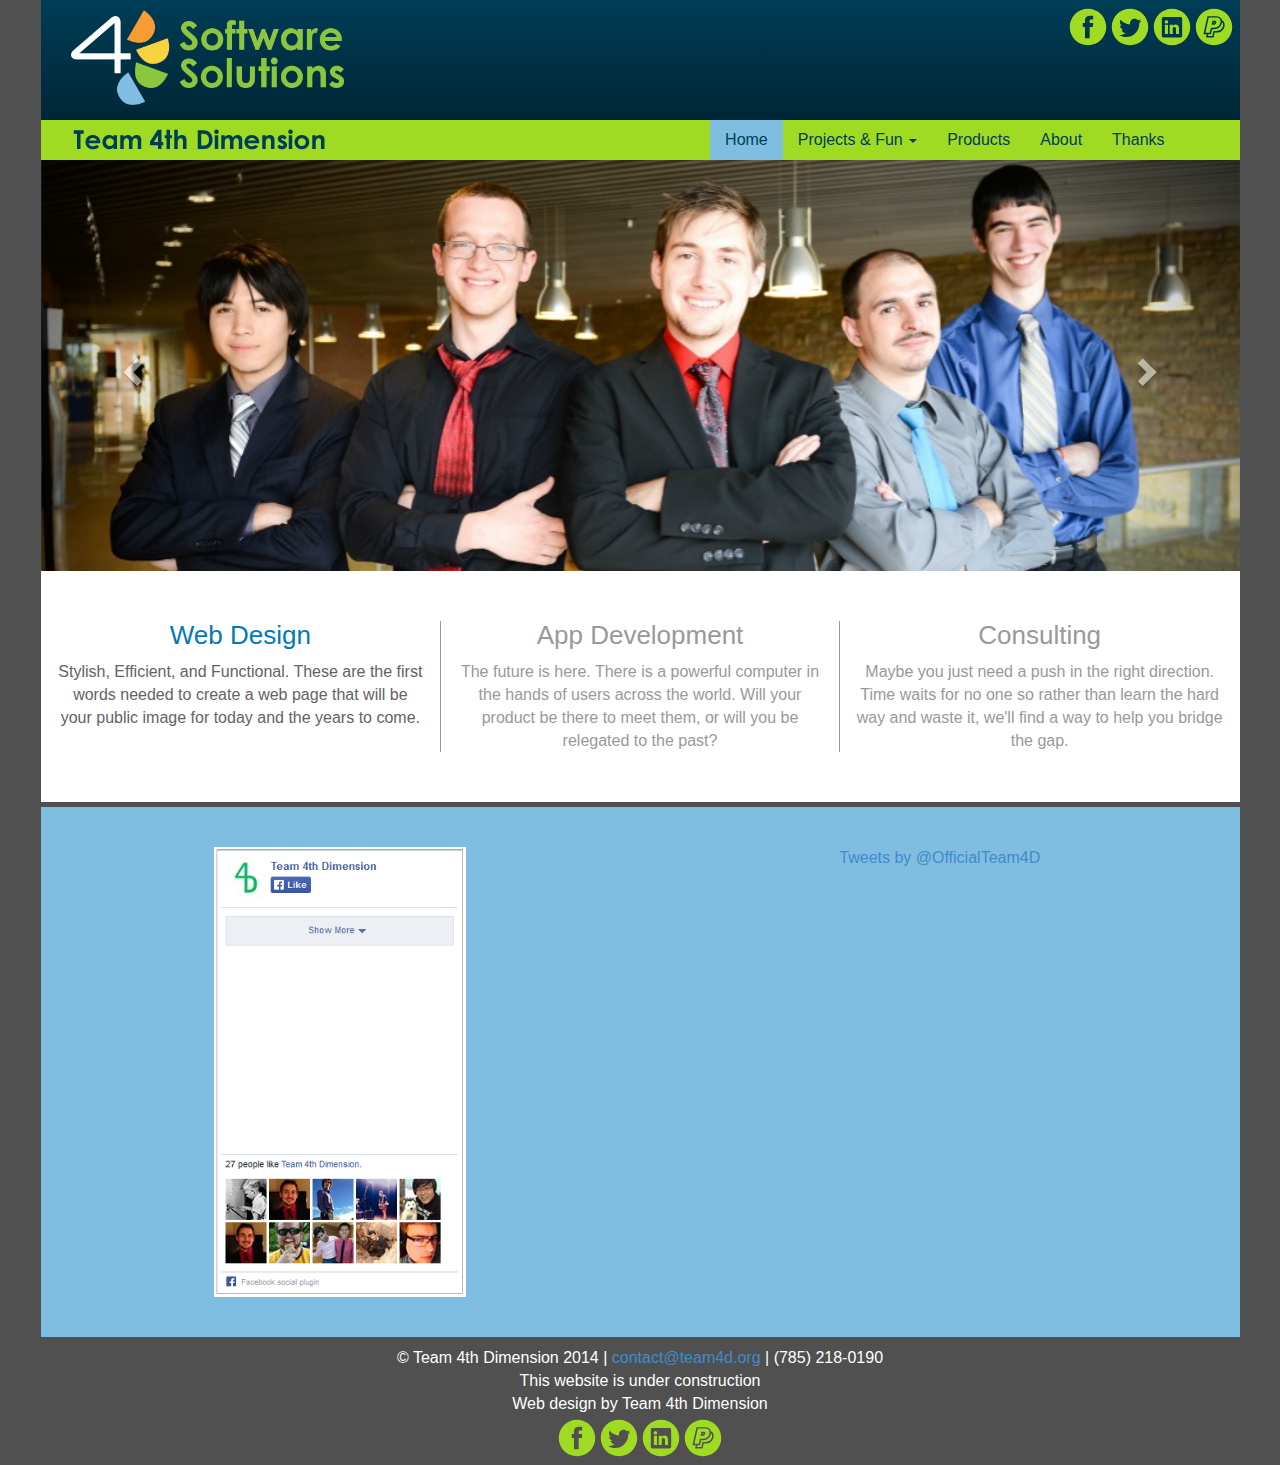
==== Index.html @ 777770a6 "updates" ====
<!DOCTYPE html>
<html lang="en">
    <head>
		<title>4th Dimension Software Solutions</title>
		<meta http-equiv="X-UA-Compatible" content="IE=edge">
		<meta name="viewport" content="width=device-width, initial-scale=1">
		<script type="text/javascript" src="http://code.jquery.com/jquery-1.11.1.min.js"></script>
        <script type="text/javascript" src="http://maxcdn.bootstrapcdn.com/bootstrap/3.2.0/js/bootstrap.min.js"></script>
		<script type="text/javascript" src="Scripts/ie10-viewport-bug-workaround.js"></script>
        <script type="text/javascript" src="Scripts/Index.js"></script>
		<link rel="shortcut icon" href="favicon.ico">
		<link rel="stylesheet" href="http://maxcdn.bootstrapcdn.com/bootstrap/3.2.0/css/bootstrap.min.css">
		<link rel="stylesheet" href="CSS/Index.css">
	</head>
	
	<body>
	<script>
	window.fbAsyncInit = function() {
		FB.init({
			appId      : '385383954948164',
			xfbml      : true,
			version    : 'v2.1'
		});
	};
	
	(function(d, s, id){
		var js, fjs = d.getElementsByTagName(s)[0];
		if (d.getElementById(id)) {return;}
		js = d.createElement(s); js.id = id;
		js.src = "//connect.facebook.net/en_US/sdk.js";
		fjs.parentNode.insertBefore(js, fjs);
	}(document, 'script', 'facebook-jssdk'));
	</script>
	
	<!-- SVG SOURCE -->
	<svg height="0" width="0" style="position:absolute;margin-left:-100%;">
	<path id="twitter-icon" d="M28.348,5.157c-13.6,0-24.625,11.027-24.625,24.625c0,13.6,11.025,24.623,24.625,24.623c13.6,0,24.623-11.023,24.623-24.623
	C52.971,16.184,41.947,5.157,28.348,5.157z M40.752,24.817c0.013,0.266,0.018,0.533,0.018,0.803c0,8.201-6.242,17.656-17.656,17.656
	c-3.504,0-6.767-1.027-9.513-2.787c0.486,0.057,0.979,0.086,1.48,0.086c2.908,0,5.584-0.992,7.707-2.656
	c-2.715-0.051-5.006-1.846-5.796-4.311c0.378,0.074,0.767,0.111,1.167,0.111c0.566,0,1.114-0.074,1.635-0.217
	c-2.84-0.57-4.979-3.08-4.979-6.084c0-0.027,0-0.053,0.001-0.08c0.836,0.465,1.793,0.744,2.811,0.777
	c-1.666-1.115-2.761-3.012-2.761-5.166c0-1.137,0.306-2.204,0.84-3.12c3.061,3.754,7.634,6.225,12.792,6.483
	c-0.106-0.453-0.161-0.928-0.161-1.414c0-3.426,2.778-6.205,6.206-6.205c1.785,0,3.397,0.754,4.529,1.959
	c1.414-0.277,2.742-0.795,3.941-1.506c-0.465,1.45-1.448,2.666-2.73,3.433c1.257-0.15,2.453-0.484,3.565-0.977
	C43.018,22.849,41.965,23.942,40.752,24.817z" />
	<path id="facebook-icon" d="M28.347,5.157c-13.6,0-24.625,11.027-24.625,24.625c0,13.6,11.025,24.623,24.625,24.623c13.6,0,24.625-11.023,24.625-24.623
	C52.972,16.184,41.946,5.157,28.347,5.157z M34.864,29.679h-4.264c0,6.814,0,15.207,0,15.207h-6.32c0,0,0-8.307,0-15.207h-3.006
	V24.31h3.006v-3.479c0-2.49,1.182-6.377,6.379-6.377l4.68,0.018v5.215c0,0-2.846,0-3.398,0c-0.555,0-1.34,0.277-1.34,1.461v3.163
	h4.818L34.864,29.679z" />
	<g id="paypal-icon">
		<path d="M39.017,24.388c-1.105,5.01-5.221,8.25-10.486,8.25h-2.719l-1.137,5.164l-0.346,1.574h-1.611h-2.023l-0.573,2.543h6.059
		l1.482-6.738h4.328c4.141,0,7.604-2.471,8.529-6.674c0.539-2.443-0.127-4.199-1.311-5.332
		C39.173,23.562,39.11,23.966,39.017,24.388z" />
		<path d="M22.718,37.37l1.484-6.736h4.328c0.051,0,0.102-0.004,0.152-0.006c2.461-0.037,4.67-0.951,6.236-2.586
		c1.027-1.068,1.777-2.443,2.141-4.086c0.158-0.721,0.211-1.381,0.178-1.984c-0.047-0.866-0.273-1.612-0.631-2.243
		c-1.029-1.832-3.137-2.693-5.047-2.693H21.235L16.66,37.37h2.431h2.055H22.718z M26.271,21.583l0.096-0.407h2.967
		c0.512,0,0.963,0.148,1.318,0.407c0.676,0.486,1.006,1.363,0.721,2.373c-0.162,0.676-0.547,1.289-1.055,1.768
		c-0.184,0.172-0.385,0.324-0.598,0.459c-0.551,0.348-1.18,0.559-1.811,0.559h-2.842L26.271,21.583z" />
		<path d="M29.425,23.489l0.008-0.035l0.01-0.039c0.033-0.117,0.031-0.188,0.027-0.217c-0.021-0.008-0.064-0.018-0.137-0.018h-1.377
		l-0.363,1.557h0.316C28.534,24.737,29.271,24.13,29.425,23.489z" />
		<path d="M28.347,5.157c-13.6,0-24.625,11.023-24.625,24.624c0,13.6,11.024,24.625,24.625,24.625
		c13.6,0,24.625-11.025,24.625-24.625C52.972,16.18,41.946,5.157,28.347,5.157z M42.478,28.938
		c-1.104,5.01-5.221,8.246-10.486,8.246h-2.717l-1.137,5.164l-0.348,1.574h-1.609h-6.059h-2.505l0.55-2.443l0.474-2.104h-1.98
		h-2.504l0.55-2.443l4.575-20.338l0.352-1.564h1.603H31.56c2.459,0,4.77,1.049,6.182,2.805c0.521,0.65,1.055,1.566,1.326,2.773
		c0.828,0.457,1.557,1.057,2.133,1.774C42.177,23.597,43.188,25.718,42.478,28.938z" />
	</g>
	<g id="linkedin-icon">
		<path d="M28.347,5.155c-13.6,0-24.625,11.025-24.625,24.625c0,13.602,11.025,24.625,24.625,24.625
		c13.598,0,24.623-11.023,24.623-24.625C52.97,16.181,41.944,5.155,28.347,5.155z M42.062,41.741c0,1.096-0.91,1.982-2.031,1.982
		H16.613c-1.123,0-2.031-0.887-2.031-1.982V18.052c0-1.094,0.908-1.982,2.031-1.982H40.03c1.121,0,2.031,0.889,2.031,1.982V41.741z" />
		<path d="M33.099,26.441c-2.201,0-3.188,1.209-3.74,2.061v0.041h-0.027c0.01-0.012,0.02-0.027,0.027-0.041v-1.768h-4.15
		c0.055,1.17,0,12.484,0,12.484h4.15v-6.973c0-0.375,0.027-0.744,0.137-1.012c0.301-0.744,0.984-1.52,2.129-1.52
		c1.504,0,2.104,1.146,2.104,2.824v6.68h4.15V32.06C37.878,28.224,35.829,26.441,33.099,26.441z" />
		<path d="M20.864,20.712c-1.419,0-2.349,0.934-2.349,2.159c0,1.197,0.9,2.158,2.294,2.158h0.027c1.447,0,2.348-0.961,2.348-2.158
		C23.157,21.646,22.284,20.712,20.864,20.712z" />
		<rect x="18.762" y="26.734" width="4.151" height="12.484" />
	</g>
</svg>
	<!-- SVG SOURCE ends -->
	
	<!-- Content -->
	<div id="bodywrapper">        
		<!-- Navbar -->
		<div class="navbar navbar-default navbar-static-top" id='navigator' role="navigation">
			<div id="social-media">
				<a id="Home" href="#Home-Page"><img src="Images/full_logo.png" style="height:95px;border:0;"></a>
				<a href="http://www.facebook.com/TeamFourthDimension" target="_blank" title="Facebook" class="icon-link"><svg class="icon" viewBox="0 0 56.693 56.693"><use xlink:href="#facebook-icon"></use></svg></a><a href="http://twitter.com/OfficialTeam4D" target="_blank" title="Twitter" class="icon-link"><svg class="icon top" viewBox="0 0 56.693 56.693"><use xlink:href="#twitter-icon"></use></svg></a><a href="https://www.linkedin.com/company/team-4th-dimension" target="_blank" title="LinkedIn" class="icon-link"><svg class="icon top" viewBox="0 0 56.693 56.693"><use xlink:href="#linkedin-icon"></use></svg></a><a href="https://www.paypal.com/cgi-bin/webscr?cmd=_s-xclick&hosted_button_id=SDVF2B5Q4ALFG" target="_blank" title="Support Us" class="icon-link"><svg class="icon top" viewBox="0 0 56.693 56.693"><use xlink:href="#paypal-icon"></use></svg></a>
			</div>
			<div class="navbarcontainer" style="background-color:transparent;">
				<div id="navbar-logo"><a href="#Home-Page" class="home"><img src="Images/team4d_font_logo.png"></a></div>
				<div class="navbar-header">
					<button id="xsbutton" type="button" class="navbar-toggle" data-toggle="collapse" data-target=".navbar-collapse">
						<span class="sr-only">Toggle navigation</span>
						<span class="icon-bar"></span>
						<span class="icon-bar"></span>
						<span class="icon-bar"></span>
					</button>
				</div>
				<div id="headnavbar" class="navbar-collapse collapse">
					<ul class="nav navbar-nav">
						<li class="home navbar-item"><a class="page-link" href="#Home-Page">Home</a></li>
						<li class="dropdown">
							<a href="#" class="dropdown-toggle" data-toggle="dropdown">Projects &amp; Fun <span class="caret"></span></a>
							<ul class="dropdown-menu" role="menu">
								<li class="dropdown-item"><a class="page-link" href="#LoLHelper-Page">LoL Helper</a></li>
								<li class="dropdown-item"><a href="SpaceInvaders/index.html">Space Invaders</a></li>
							</ul>
						</li>
						<li class="navbar-item"><a class="page-link"  href="#Products-Page">Products</a></li>
            <li class="navbar-item"><a class="page-link" href="#About-Page">About</a></li>
            <li class="navbar-item"><a class="page-link" href="#Thanks-Page">Thanks</a></li>          
					</ul>
				</div>
			</div>
		</div>
		
		<div id="Home-Page" class="content-bit Home-Page">
        	
            <div style="padding-bottom:50px;">
            
			<div class="jumbotron">				
				<div id="carousel-main" class="carousel slide" data-ride="carousel">
					<!-- Indicators -->
					<ol class="carousel-indicators" style="visibility:hidden;">
						<li id="carousel-button-1" class="carslide active" data-target="#carousel-main" data-slide-to="0"></li>
						<li id="carousel-button-2" class="carslide" data-target="#carousel-main" data-slide-to="1"></li>
						<li id="carousel-button-3" class="carslide" data-target="#carousel-main" data-slide-to="2"></li>
					</ol>

					<!-- Wrapper for slides -->
					<div class="carousel-inner">
						<div class="item active">
							<img style="width: 100%;" src="Images/carousel1lg.jpg" alt="Design Meeting">
							<!--<div class="carousel-caption">Design</div>-->
						</div>
						<div class="item">
							<img style="width: 100%;" src="Images/carousel2lg.jpg" alt="Business Meeting">
							<!--<div class="carousel-caption">Business</div>-->
						</div>
						<div class="item">
							<img style="width: 100%;" src="Images/carousel3lg.jpg" alt="Concept">
							<!--<div class="carousel-caption">Vision</div>-->
						</div>
					</div>

					<!-- Controls -->
					<a class="left carousel-control" href="#carousel-main" role="button" data-slide="prev">
						<span class="glyphicon glyphicon-chevron-left"></span>
					</a>
					<a class="right carousel-control" href="#carousel-main" role="button" data-slide="next">
						<span class="glyphicon glyphicon-chevron-right"></span>
					</a>
				</div>
			</div>
			<!--
			<div class="row" style="padding:0px 10px;">
				<h4>Mission Statement:</h4>
				<p>Our goal in every aspect of business can be boiled down into one word:&mdash;Time. Time is money. Time to get to work. Time is on our side. Creation of your new web and mobile presence begins the moment you share your vision with us, but it doesn't end when we hand you the completed product. &mdash; Here at 4th Dimension Design, we don't focus solely on your needs today. We're here to help you plan for the future.</p>
				<p>Our mission is to provide web and app design that will be your intermediary with the wider world.</p>
				<p>To provide web design and mobile optimization to businesses of any size</p>
			</div>
			-->
			<div class="row" style="display:table-row;background-color:#FFF;">
				<div class="col-md-4 tbox active" id="main-text-1">
					<h4 class="page-header">Web Design</h4>
					Stylish, Efficient, and Functional. These are the first words needed to create a web page that will be your public image for today and the years to come.
				</div>
				<div class="col-md-4 tbox" id="main-text-2">
					<h4 class="page-header">App Development</h4>
					The future is here. There is a powerful computer in the hands of users across the world. Will your product be there to meet them, or will you be relegated to the past?
				</div>
				<div class="col-md-4 tbox" id="main-text-3">
					<h4 class="page-header">Consulting</h4>
					Maybe you just need a push in the right direction. Time waits for no one so rather than learn the hard way and waste it, we'll find a way to help you bridge the gap.
				</div>
			</div>
            
            </div>
            
			<!-- Social Media -->
			<div class="row" id="social-feeds">
				<div class="col-sm-6" style="text-align:center;">
					<div class="fb-like-box" data-href="https://www.facebook.com/TeamFourthDimension" data-colorscheme="light" data-show-faces="true" data-header="false" data-stream="true" data-show-border="true"><img src="Images/fb_feed.PNG" style="height:450px;"></div>
				</div>
				<div class="col-sm-6" style="text-align:center;">
					<a class="twitter-timeline"  href="https://twitter.com/OfficialTeam4D" data-widget-id="517177959354884098">Tweets by @OfficialTeam4D</a>
					<script>!function(d,s,id){var js,fjs=d.getElementsByTagName(s)[0],p=/^http:/.test(d.location)?'http':'https';if(!d.getElementById(id)){js=d.createElement(s);js.id=id;js.src=p+"://platform.twitter.com/widgets.js";fjs.parentNode.insertBefore(js,fjs);}}(document,"script","twitter-wjs");</script>
				</div>
			</div>
			
			
		</div>
		
		<div id="LoLHelper-Page" class="content-bit LoLHelper-Page">
			<div class="row" style="margin:15px 0px;">
				<div class="col-sm-6 col-sm-push-6">
					<h1>LoL Helper</h1>
					<p>LolHelper began as an idea between two friends who were planning for a class project at the University of Kansas. Thomas Ford and Alexa Varady presented the idea and it was an immediate hit gaining them the support of sixteen other programmers. In the following months the group came together and made a basic application for the class. Afterwards they wanted to take it further, as avid League of Legends fans they could not stop, the project was just too fun. The team decided to publish the application for the benefit of League of Legends fans everywhere. As League enthusiasts we take everything we want to see in a League mobile application and try to make it into a reality. Our team has a lot of experience playing League and we also employ the leader of the University of Kansas E-sports club Austin Hofmann. That being said we are not the only League players, we want your feedback, we want your ideas, and most of all we want to make LolHelper great!</p>
				</div>
				<div class="col-sm-6 col-sm-pull-6">
					<div class="embed-responsive embed-responsive-16by9">
						<a href="Guide.pdf" target="_blank"><img src="featured.jpg" alt="Featured" style="width:50px;" /></a>
					</div>
				</div>
			</div>
			<div class="row" style="border-top:10px solid #505050;">
				<div class="tab-7 active" data-target="#team-builder"><img src="Images/ssteambuilder.png" class="tab-img"><div>Team Builder</div></div>
				<div class="tab-7" data-target="#player-statistics"><img src="Images/sslookup.png" class="tab-img"><div>Player Statistics</div></div>
				<div class="tab-7" data-target="#counters"><img src="Images/sscounters.png" class="tab-img"><div>Counters</div></div>
				<div class="tab-7" data-target="#ultimate-bravery"><img src="Images/ssultimatebravery.png" class="tab-img"><div>Ultimate Bravery</div></div>
				<div class="tab-7" data-target="#build-guides"><img src="Images/ssbuildguides.png" class="tab-img"><div>Build Guides</div></div>
				<div class="tab-7" data-target="#jungle-timers"><img src="Images/sstimers.png" class="tab-img"><div>Jungle Timers</div></div>
				<div class="tab-7" data-target="#general-info"><img src="Images/sschampioninfo.png" class="tab-img"><div>General Info</div></div>
			</div>
			<div class="row">
				<div id="team-builder" class="tab-content" style="display:block;">
					<h2>Team Builder</h2>
					<p>A LoL Helper exclusive, Team Builder helps you choose champions that work well as a team. Select a few champions that your team has chosen and our system will recommend which other champs will be a match. If you're more advanced, then you can also select a play style to receive a set of champions custom tailored to make it so.</p>
				</div>
				<div id="player-statistics" class="tab-content">
					<h2>Player Statistics</h2>
					<p>Every player wants to know how they measure up against their prey. Player statistics lets you look up a player by summoner name and check out their statistics, even stats for temporary game modes like One For All or U.R.F. are included.</p>
				</div>
				<div id="counters" class="tab-content">
					<h2>Counters</h2>
					<p>Maybe you see the champions on the other team and cower in fear. Fight that fear with the knowledge of who counters any champion. Or look up your own champion and see who you should steer clear of.</p>
				</div>
				<div id="ultimate-bravery" class="tab-content">
					<h2>Ultimate Bravery</h2>
					<p>Feeling brave? Click the ultimate random button and you'll be given a champion and build. Maybe you find a new favorite, maybe you get destroyed. The randomizer will pick any item for any champion, that's more than 6 Quadrillion choices. Are you feeling lucky?</p>
				</div>
				<div id="build-guides" class="tab-content">
					<h2>Build Guides</h2>
					<p>If you're playing a new champion, picking the wrong item could ruin your day. Take guess work out of the equation by looking up a build guide. We've got them all.</p>
				</div>
				<div id="jungle-timers" class="tab-content">
					<h2>Jungle Timers</h2>
					<p>Did you kill those golems 4 minutes ago or have they respawned already? Better set an alarm. Using our jungle timers will give you a reliable alarm for jungle spawns, freeing you to decimate your opponents in the lane and be back in time for your golem friends. Surely, they'll be glad to see you.</p>
				</div>
				<div id="general-info" class="tab-content">
					<h2>General Info</h2>
					<p>General Info does what it says on the app. We put detailed information on all the champions, items, and summoner spells in one place. Research anything your heart desires between matches. You want information? Have all the information.</p>
				</div>
			</div>
		</div>
		          
		<div id="About-Page" class="content-bit About-Page">		 	
			<div class="row" style="margin:15px 0;">
				<h1 class="headname visible-xs">About</h1>
				<div class="col-sm-6" style="text-align:center;">
					<img src="Images/alexa&thomas1.jpg" alt="Group Picture" class="row-img">
				</div>
				<div class="col-sm-6 left-text">
					<h2 class="headname hidden-xs">About</h2>
					<p>
          Team Fourth Dimension began at the University of Kansas in spring of 2014 when a group of sixteen Computer Science majors joined their keyboards to make LolHelper. That summer Alexa Varady and Thomas Ford decided to take Team Forth Dimension to the next level. In the following months they contacted the members of the original team and Murl Westheffer, Sean Stout, Su Yan, Austin Hofmann and Patrick Walter joined to progress what we started. Alongside Alexa and Thomas they became the founders of Team 4th Dimension Software Solutions then proceeded to make the team what they are today. 
          <br><br>
          Team 4th Dimension Software Solutions is capable creating and designing all things software but we specialize in web development and mobile applications. That being said we came together through a mutual passion and carry that passion with us today, that passion is video games. We will continue updating and making LolHelper more useful to the League of Legends community while pursuing other gaming products in our free time.
          </p>
				</div>
			</div>
			<div class="row row-odd" style="border-top:5px solid #505050;border-bottom:5px solid #505050;">
				<div class="col-xs-12">
					<h2 style="text-align: center; margin: 0px;">Meet The Team</h2>
				</div>
			</div>
			<div class="row about-row">
				<a href="./Profiles.html#Alexa" class="about-link">
					<div class="about-div">
						<div style="text-align:center; padding-top: 10px;"><img src="Images/Alexa.jpg" class="row-img"></div>
						<h4 class="headname blacktext">Alexa Varady</h4>
						<h5 class="subhead blacktext">President</h5>
					</div>
				</a>
				<a href="./Profiles.html#Thomas" class="about-link middle">
					<div class="about-div">
						<div style="text-align:center; padding-top: 10px;"><img src="Images/Thomas.jpg" class="row-img"></div>
						<h4 class="headname blacktext">Thomas Ford</h4>
						<h5 class="subhead blacktext">CEO</h5>
					</div>
				</a>
				<a href="./Profiles.html#Nitin" class="about-link">
					<div class="about-div right">
						<div style="text-align:center; padding-top: 10px;"><img src="Images/nitin2.jpg" class="row-img"></div>
						<h4 class="headname blacktext">Nitin Kanukolanu</h4>
						<h5 class="subhead blacktext">Vice President</h5>
					</div>
				</a>
			</div>
			<div class="row about-row">
				<a href="./Profiles.html#Murl" class="about-link">
					<div class="about-div">
						<div style="text-align:center; padding-top: 10px;"><img src="Images/Murl.jpg" class="row-img"></div>
						<h4 class="headname blacktext">Murl Westheffer</h4>
						<h5 class="subhead blacktext">Project Development Manager</h5>
					</div>
				</a>
				<a href="./Profiles.html#Greg" class="about-link middle">
					<div class="about-div">
						<div style="text-align:center; padding-top: 10px;"><img src="Images/greg.jpg" class="row-img"></div>
						<h4 class="headname blacktext">Greg Ervin</h4>
						<h5 class="subhead blacktext">Application Development Lead</h5>
					</div>
				</a>
				<a href="./Profiles.html#Su" class="about-link">
					<div class="about-div right">
						<div style="text-align:center; padding-top: 10px;"><img src="Images/Su.jpg" class="row-img"></div>
						<h4 class="headname blacktext">Su Yan</h4>
						<h5 class="subhead blacktext">Mobile App Developer</h5>
					</div>
				</a>				
			</div>
			<div class="row about-row">
			   <a href="./Profiles.html#Austin" class="about-link">
					<div class="about-div">
						<div style="text-align:center; padding-top: 10px;"><img src="Images/Austin.jpg" class="row-img"></div>
						<h4 class="headname blacktext">Austin Hofmann</h4>
						<h5 class="subhead blacktext">Mobile App Developer</h5>
					</div>
				</a>
				<a href="./Profiles.html#Sean" class="about-link middle">
					<div class="about-div">
						<div style="text-align:center; padding-top: 10px;"><img src="Images/Sean.jpg" class="row-img"></div>
						<h4 class="headname blacktext">Sean Stout</h4>
						<h5 class="subhead blacktext">Lead Web Developer</h5>
					</div>
				</a>
				<a href="./Profiles.html#Jeff" class="about-link">
					<div class="about-div right">
						<div style="text-align:center; padding-top: 10px;"><img src="Images/jeff.jpg" class="row-img"></div>
						<h4 class="headname blacktext">Jeff Hinshaw</h4>
						<h5 class="subhead blacktext">Senior Web Developer</h5>
					</div>
				</a>
			</div>
			<div class="row about-row">
				<a href="./Profiles.html#Jordan" class="about-link">
					<div class="about-div">
						<div style="text-align:center; padding-top: 10px;"><img src="Images/jordan.jpg" class="row-img"></div>
						<h4 class="headname blacktext">Jordan Hayhurst</h4>
						<h5 class="subhead blacktext">Web Developer</h5>
					</div>
				</a>
				<a href="./Profiles.html#Cory" class="about-link middle">
					<div class="about-div">
						<div style="text-align:center; padding-top: 10px;"><img src="Images/cory.jpg" class="row-img"></div>
						<h4 class="headname blacktext">Cory Rooney</h4>
						<h5 class="subhead blacktext">Graphic Design</h5>
					</div>
				</a>
				<a href="./Profiles.html#Jordyn" class="about-link">
					<div class="about-div right">
						<div style="text-align:center; padding-top: 10px;"><img src="Images/Jordyn.jpg" class="row-img"></div>
						<h4 class="headname blacktext">Jordyn Cox</h4>
						<h5 class="subhead blacktext">Director of Social Media</h5>
					</div>
				</a>
			</div>
        	<div class="row about-row">
        		<a href="./Profiles.html#AustinS" class="about-link bottom">
					<div class="about-div bottom">
						<div style="text-align:center; padding-top: 10px;"><img src="Images/Austin1.jpg" class="row-img"></div>
						<h4 class="headname blacktext">Austin Steadman</h4>
						<h5 class="subhead blacktext">Network &amp; E-sports Specialist</h5>
					</div>
				</a>
				<a href="./Profiles.html#Walterbros" class="about-link middle bottom">
					<div class="about-div bottom">
						<div style="text-align:center; padding-top: 10px;"><img src="Images/david.jpg" class="row-img"></div>
						<h4 class="headname blacktext">David &amp; Patrick Walter</h4>
						<h5 class="subhead blacktext">Video Production &amp; Photography</h5>
					</div>
				</a>
			</div>
		</div>
		
    <!------------------------------------------------------------------------------------------------------->
    <!--   Jordan's work starts here ------------------------------------------------------------------------------>
    <!------------------------------------------------------------------------------------------------------->
    <div id="Products-Page" class="content-bit Products-and-Services">
			<div class="row" style="margin:15px 0px;">
				<div class="col-sm-6 col-sm-push-6">
					<h1>Contact</h1>
					<p>Email: <a href="mailto:contact@team4d.org">contact@team4d.org</a></p>
					<p>Phone: (785) 218-0190</p>
					<p>Application: <a href="Application.pdf" target="_blank"><img src="Images/pdficon.jpg" alt="Application" style="width:50px;" /></a></p>
					<p>To request our services, please fill out the application above and email it to us.</p>
				</div>
				<div class="col-sm-6 col-sm-pull-6">
          <h1>Our Mission</h1>
					<p>Team 4th Dimension is a company founded by those who want a better product. When we set out to create a product, we look to make something that we would want to use in our daily lives. We do not settle for any less. </p>
				</div>
			</div>
			<div class="row" style="border-top:10px solid #505050;">
				<div class="tab-7 active" data-target="#holder1"><img src="Images/webdesign.png" class="tab-img"><div>Web Development </div></div>
				<div class="tab-7" data-target="#holder2"><img src="Images/mobiledesign.png" class="tab-img"><div>Mobile Applications</div></div>
				<div class="tab-7" data-target="#holder3"><img src="Images/ITSolutions.jpg" class="tab-img"><div>IT Solutions</div></div>
				<div class="tab-7" data-target="#holder4"><img src="Images/leaders.jpg" class="tab-img"><div>Consulting</div></div>
			</div>
			<div class="row">
				<div id="holder1" class="tab-content" style="display:block;">
					<h2>Web Development</h2>
					<h5 style="text-align:left;color:#000;">Services:</h5>
					<ul>
						<li>Web Design</li>
						<li>Logo Design</li>
						<li>Social Media creation and upkeep</li>
						<li>Web hosting and upkeep</li>
					</ul>
				</div>
				<div id="holder2" class="tab-content">
					<h2>Mobile Applications</h2>
					<h5 style="text-align:left;color:#000;">Services:</h5>
					<ul>
						<li>Mobile Design</li>
						<li>Logo Design</li>
						<li>Social Media creation and upkeep</li>
						<li>Database creation and maintenance</li>
					</ul>
				</div>
				<div id="holder3" class="tab-content">
					<h2>IT Solutions</h2>
					<h5 style="text-align:left;color:#000;">Services:</h5>
					<ul>
						<li>Application Solutions</li>
						<li>Small buisness network design and implemetation</li>
            	<li>Technology repair</li>
					</ul>
				</div>
				<div id="holder4" class="tab-content">
					<h2>Consulting</h2>
					<h5 style="text-align:left;color:#000;">Services:</h5>
					<ul>
						<li>Face to Face meetings in person or on skype</li>
						<li>Discussions to find out exactly what you are looking for</li>
					</ul>
				</div>
			</div>
		</div>
		<!------------------------------------------------------------------------------------------------------------------------------------>
    <!-- and ends here ------------------------------------------------------------------------------------------------------------------->
    <!------------------------------------------------------------------------------------------------------------------------------------>
    
		<div id="Thanks-Page" class="content-bit Thanks-Page">
			<div class="row" style="margin:15px 0px;">
    			<div class="col-sm-6">
					<h5>Here at Team 4th dimension we greatly appreciate those who go above and beyond to help us achieve our goal.</h5>
					<p style="margin-top:30px; text-align:center;">First off to our investors in recognition of their contribution and dedication to Team 4th Dimension without your generous contribution and faith in us, our dream may have remained an idea. Thank you from all of us. Second, we give great thanks to those who contribute to a Kickstart page so we can upgrade our hardware to improve our applications or to make a great idea into a reality with Team 4th Dimension.</p>
				</div>
				<div class="col-sm-6">
					<h5>To show our thanks, those who contribute will receive:</h5>
					<ul>
						<li><strong>Level one - </strong>Special mention on this page for a contribution of $100 or higher.</li>
						<li><strong>Level two - </strong>A Team 4D Polo shirt for investments of $500 or higher.</li>
            <li><strong>Level three - </strong>The title of Executive Producer in the credits of the Application they supported for contributions of $1000 or higher.</li>
						<li><strong>Level four - </strong>For an investment of $2000 or more, a custom plaque commemorating your support of our company and a signed picture of the team or if you live near our home town of Lawrence, KS a meet and greet.</li>
					</ul>
				</div>
			</div>
    		<div class="row row-odd">
				<div class="visible-xs">
					<h2 class="headname">Name</h2>
					<h3 class="subhead">Contribution</h3>
				</div>
				<div class="col-sm-4 col-md-push-1 col-lg-push-2" style="text-align:center;"><img src="Images/Paul.jpg" class="row-img"></div>
				<div class="col-sm-8 col-md-6 col-lg-4 col-md-push-1 col-lg-push-2">
					<div class="left-text">
						<h2 class="headname hidden-xs">Paul Steffens</h2>
						<h3 class="subhead hidden-xs">Level four</h3>
						<p><strong>Thank you Paul</strong> for your faith and interest in what we do here at Team 4th Dimension. Your generous investment means a lot to every single one of our team members. 
            The investment will make it possible for us to put LolHelper and all future applications on iOS. As our initial investor without you our dream 
            may have remained an idea.<br> Again thank you from Team 4th Dimension.</p>
						<p><strong>Paul's personal statement:</strong>I could not be more excited for what you all at Team 4th Dimension are doing. I truly believe that the skills this team possesses will allow them to meet and go beyond any goals they set. I am confident in the LoLHelper application specifically because it has the capability to reach the market in ways that have not yet been done. I am looking forward to seeing what the future has for Team 4th Dimension.</p>
					</div>
				</div>
			</div>
			<div class="row row-even">
				<div class="visible-xs">
					<h2 class="headname">Name</h2>
					<h3 class="subhead">Contribution</h3>
				</div>
				<div class="col-sm-4 col-sm-push-8 col-md-push-7 col-lg-push-6" style="text-align:center;"><img src="Images/unknown.jpg" class="row-img"></div>
				<div class="col-sm-8 col-md-6 col-lg-4 col-sm-pull-4 col-md-pull-3 col-lg-pull-2">
					<div class="left-text">
						<h2 class="headname hidden-xs">Name</h2>
						<h3 class="subhead hidden-xs">Contribution</h3>
						<p><strong>This could be you!</strong> </p>
						<p>Personal Statement (optional)</p>
					</div>
				</div>
			</div>
			
		</div>
		
		<div id="footer">
			&copy; Team 4th Dimension 2014 | <a href="mailto:contact@team4d.org">contact@team4d.org</a> | (785) 218-0190<br>
			This website is under construction<br>
			Web design by Team 4th Dimension<br>
			<a href="http://www.facebook.com/TeamFourthDimension" target="_blank" title="Facebook"><svg class="icon" viewBox="0 0 56.693 56.693"><use xlink:href="#facebook-icon"></use></svg></a><a href="http://twitter.com/OfficialTeam4D" target="_blank" title="Twitter"><svg class="icon" viewBox="0 0 56.693 56.693"><use xlink:href="#twitter-icon"></use></svg></a><a href="https://www.linkedin.com/company/team-4th-dimension" target="_blank" title="LinkedIn"><svg class="icon" viewBox="0 0 56.693 56.693"><use xlink:href="#linkedin-icon"></use></svg></a><a href="https://www.paypal.com/cgi-bin/webscr?cmd=_s-xclick&hosted_button_id=SDVF2B5Q4ALFG" target="_blank" title="Support Us"><svg class="icon" viewBox="0 0 56.693 56.693"><use xlink:href="#paypal-icon"></use></svg></a>
		</div>
	</div>
	</body>
</html>
---- CSS/Index.css ----
/* Direct Styles */
html,body {
	background: #505050;
	height: 100%;
	color: #000;
}
div {
	font-size: 16px;
}
img {
	margin: auto;
}
h3 {
	margin-top: 0;
	padding-bottom: 3px;
}
h4 {
	text-align: center;
	font-size: 22px;
	color: #0378B9;
}

h5 {
	text-align: center;
	font-size: 22px;
	border-bottom: 1px solid transparent;
	color: #0378B9;
}
a:link,a:visited,a:active {
	outline: none;
}
a:link,a:visited,a:hover,a:active {
	color: #428BCA;
}

.blacktext {
	color: #000;
}
.blacktext:link,.blacktext:visited,.blacktext:hover,.blacktext:active{
	color: #000;
}

.carousel-control:link {
	color: #FFF;
}

/* Template Styles */
.container {
	background-color: #1e8fbe;
	min-height: 100%;
}
#bodywrapper {
	min-width: 1199px;
	width: 75%;
	margin: auto;
	background-color: #FFF;
}
.icon {
	width: 42px;
	height: 42px;
	fill: #A0DB24;
}
.icon:hover {
	fill: #7FBEE1;
}
#Home  {
	float: none;
	display: block;
	position: absolute;
	height: 100px;
	top: 10px;
	left: 30px;
	z-index: 50;
}
#social-media {
	position: relative;
	background: linear-gradient(#003D56,#002636);
	background: -webkit-linear-gradient(#003D56, #002636);
	background: -o-linear-gradient(#003D56, #002636);
	background: -moz-linear-gradient(#003D56, #002636);
	background: linear-gradient(#003D56, #002636);
	height: 120px;
	text-align: right;
	padding: 5px;
}
.content-bit {
	display: none;
}
.content-bit:target {
	margin-top: -200px;
	padding-top: 200px;
	display: block;
}
#footer {
	text-align: center;
	padding-top: 10px;
	background-color: #505050;
	color: #FFF;
}
#footer img {
	display: inline-block;
}

/* Navbar Styles*/
#navbar-logo {
	float: left;
	margin: 7px 0 0 32px;
}
.navbar {
	height: 160px;
	background-color: #A0DB24;
	border: 0px;
	margin-bottom: 0px;
}
.nav {
	position: absolute;
	bottom: 0;
	right: 5%;
	font-size: 16px;
}
.navbar-nav>li>a {
	padding: 10px 15px;
}
.navbar-default .navbar-nav > .active > a, .navbar-default .navbar-nav > .active > a:hover, .navbar-default .navbar-nav > .active > a:focus {
	background-color: #7FBEE1;
	color: #003D56;
}
.navbar-default .navbar-nav > li > a {
	color: #003D56;
}

.navbar-fixed-top {
	min-width: 1199px;
	width: 75%;
	margin: auto;
}
.navbar-default .navbar-nav > li > a:hover, .navbar-default .navbar-nav > li > a:focus {
	color: #003D56;
}
/*  -- Would be used for styling the dropdown*/
.navbar-inverse .navbar-nav>li>a, .navbar-inverse .navbar-nav>li>ul>li>a {
	background-color: #7FBEE1;
}
.navbar-default .navbar-nav>.open>a, .navbar-default .navbar-nav>.open>a:hover, .navbar-default .navbar-nav>.open>a:focus {
	background-color: #7FBEE1;
}
.navbar-default .navbar-nav>li>a:hover, .navbar-default .navbar-nav>li>ul>li>a:hover {
	background-color: #7FBEE1;
	color: #003D56;
}
.navbar-default .navbar-nav .open .dropdown-menu>li>a:hover, .navbar-default .navbar-nav .open .dropdown-menu>li>a:focus {
	background-color: #A0DB24;
}
.in, .collapsing, .dropdown-menu {
	background-color: #7FBEE1;
	color: #003D56;
}
.dropdown-menu>li>a {
	color: #003D56;
}
.dropdown-menu {
	border: 0px;
}
#xsbutton {
	margin-top: 3px;
	background-color: #003D56;
}
.navbar-toggle {
	margin-bottom: 3px;
}

/* Common Styles (used on multiple pages) */
.subhead {
	/*padding-left: 25px;
	padding-right: 25px;*/
}
.row {
	margin: 0px;
}
.right-text {
	text-align: right;
}


.left-text {
	text-align: left;
}
.full-img {
	margin-left: -15px;
}
.row-img {
	width: 100%;
	/*max-width: 360px;
	max-height: 360px;*/
}
.img-tall {
	width: auto;
	height: 100%;
}
.row-even {
	background-color: #DDD;
	color: #333;
	padding: 30px 0px;
	border-top: 5px solid #505050;
}
.row-odd {
	padding: 30px 0px;
	border-top: 5px solid #505050;
	color: #333;
	background-color: #7FBEE1;
}
.row-even h2, .row-odd h2 {
	margin-top: 0;
}
.row-first {
	padding-top: 30px;
	border-top: 0;
}
.row-last {
	padding-bottom: 30px;
}

/* Home Styles */
#social-feeds {
	padding: 40px 0px;
	background-color: #7FBEE1;
	border-top: 5px solid #505050;
}
.jumbotron {
	background-color: #1e8fbe;
	text-align: center;
	padding: 0px;
	margin-bottom: 50px;
}
.carousel {
	padding: 0px;
	margin: 0px;
}
.page-header {
	border-bottom: 1px solid #FFF;
	color: #FFF;
}
#main-text-2 {
  border-right: 1px solid #999;
  border-left: 1px solid #999;
}
.tbox {
	padding-top: 0px;
	padding-bottom: 0px;
	text-align: center;
	background-color: #FFF;
	color: #999;
	cursor: pointer;
}
.tbox h4 {
	font-size: 26px;
	margin: 0 0 5px 0;
	padding: 0 0 5px 0;
	color: #999;
	border-bottom: 1px solid transparent;
}
.tbox.active h4 {
	border-bottom: 1px solid transparent;
	color: #0378B9;
}
.tbox.active {
	color: #636363;
}

/* About Styles */
.about-head {
	background-color:  #82CD73;
	color:#333;
	margin-bottom:25px;
}
#about-text {
  border: 2px solid #808080;
  font-size: 15px;
}
.about-header {
	background-color: #A6D0E7;
	color: #333;
	padding: 10px 0px;
	margin-bottom: 5px;
	border: 2px solid #808080;
}

.about-link {
	display: table-cell;
	float: none;
	background-color: #DDD;
	border-bottom: 5px solid #505050;
	padding: 10px;
}
.about-link.middle {
	border-left: 5px solid #505050;
	border-right: 5px solid #505050;
}
.about-link.bottom {
	border-bottom: none;
}
.about-link:hover {
	background-color: #7FBEE1;
}
.about-link:hover,.about-link:visited,.about-link:active {
	text-decoration: none;
}
.about-row {
	display: table-row;
}
.about-div h4 {
	font-weight: bold;
}

/* LoL Helper Styles */
.tab-7 {
	float: none;
	display: table-cell;
	width: 14.2857%;
	padding: 5px;
	background-color: #DDD;
	text-align: center;
	cursor: pointer;
	vertical-align: top;
	border-right: 2px solid #505050;
	border-bottom: 2px solid #505050;
}
.tab-7:last-of-type {
	border-right: 0;
}
.tab-img {
	position: relative;
	width: 100%;
}
.tab-content {
	display: none;
	padding: 15px;
	background-color: #7FBEE1;
}
.tab-7.active, .tab-7:hover {
	background-color: #7FBEE1;
	border-bottom: 0;
}
.tab-7.active img {
	top: 10px;
}
.tab-7.active div {
	display: none;
}

/* SCREEN SIZE STYLES */
/* XS: 480px
 * SM: 768px
 * MD: 992px
 * LG: 1200px */

/* XS screens */
@media (max-width: 767px) {
	/* Generic */
	.right-text {
		text-align: center;
	}
	.left-text {
		text-align: center;
	}
	.visible-xs {
		text-align: center;
	}
	.row-img {
		margin-bottom: 10px;
		max-height: 360px;
		max-width: 360px;
	}
	.subhead {
		padding-left: 0px;
		padding-right: 0px;
	}
	.tbox {
		border: 0px !important;
	}
	#main-text-2 {
		margin: 20px 0px;
	}
	.tab-7 div {
		display: none;
	}
	.about-link,.about-row {
		display: block;
	}
	.about-link,.about-link.bottom {
		border-left: 0 !important;
		border-right: 0 !important;
		border-bottom: 5px solid #505050;
	}
	.about-link.bottom:last-of-type {
		border: none;
	}
	.tab-7 div {
		display: none !important;
	}
	/* Navbar */
	.nav {
		margin-top: 0px;
		margin-bottom: 0px;
		position: static;
		bottom: 0;
		right: 0;
		font-size: 16px;
	}
	.in, .collapsing, .dropdown-menu {
		border-top: none;
		margin-top: 0px;
	}
	.navbar-default .navbar-nav .open .dropdown-menu>.active>a, .navbar-default .navbar-nav .open .dropdown-menu>.active>a:hover, .navbar-default .navbar-nav .open .dropdown-menu>.active>a:focus {
		background-color: #428bca;
		color: #FFF;
	}
	.navbar-default .navbar-nav .open .dropdown-menu>li>a {
		color: #003D56;
	}
	
	.navbar-default .navbar-nav > .active > a, .navbar-default .navbar-nav > .active > a:hover, .navbar-default .navbar-nav > .active > a:focus {
		background-color: #428BCA;
		color: #FFF;
	}
	.navbar-inverse .navbar-nav>li>a, .navbar-inverse .navbar-nav>li>ul>li>a {
		background-color: #A0DB24;
	}
	.navbar-default .navbar-nav>.open>a, .navbar-default .navbar-nav>.open>a:hover, .navbar-default .navbar-nav>.open>a:focus {
		background-color: #A0DB24;
	}
	.navbar-default .navbar-nav>li>a:hover, .navbar-default .navbar-nav>li>ul>li>a:hover {
		background-color: #A0DB24;
		color: #003D56;
	}
	.navbar-default .navbar-nav .open .dropdown-menu>li>a:hover, .navbar-default .navbar-nav .open .dropdown-menu>li>a:focus {
		background-color: #A0DB24;
	}
}
/* SM screens and larger */
@media (min-width: 768px) {
	.tbox {
		display: table-cell;
		float: none;
	}
}
/* SM screens and smaller */
@media (max-width: 991px) {
	.nav {
		right: 0;
	}
}
/* MD screens and smaller */
@media (max-width: 1199px) {
	#bodywrapper {
		min-width: 310px;
		width: 100%;
	}
	
	.navbar-fixed-top {
		margin-top: -10px;
		min-width: 100%;
		width: 100%;
	}
}
/* XXS screens (where elements start to overlap) */
@media (max-width: 490px) {
	.icon-link {
		display: none;
	}
	#navbar-logo {
		float: left;
		margin: 7px 0 0 32px;
	}
	#navbar-logo a img {
		width: 175px;
	}
}
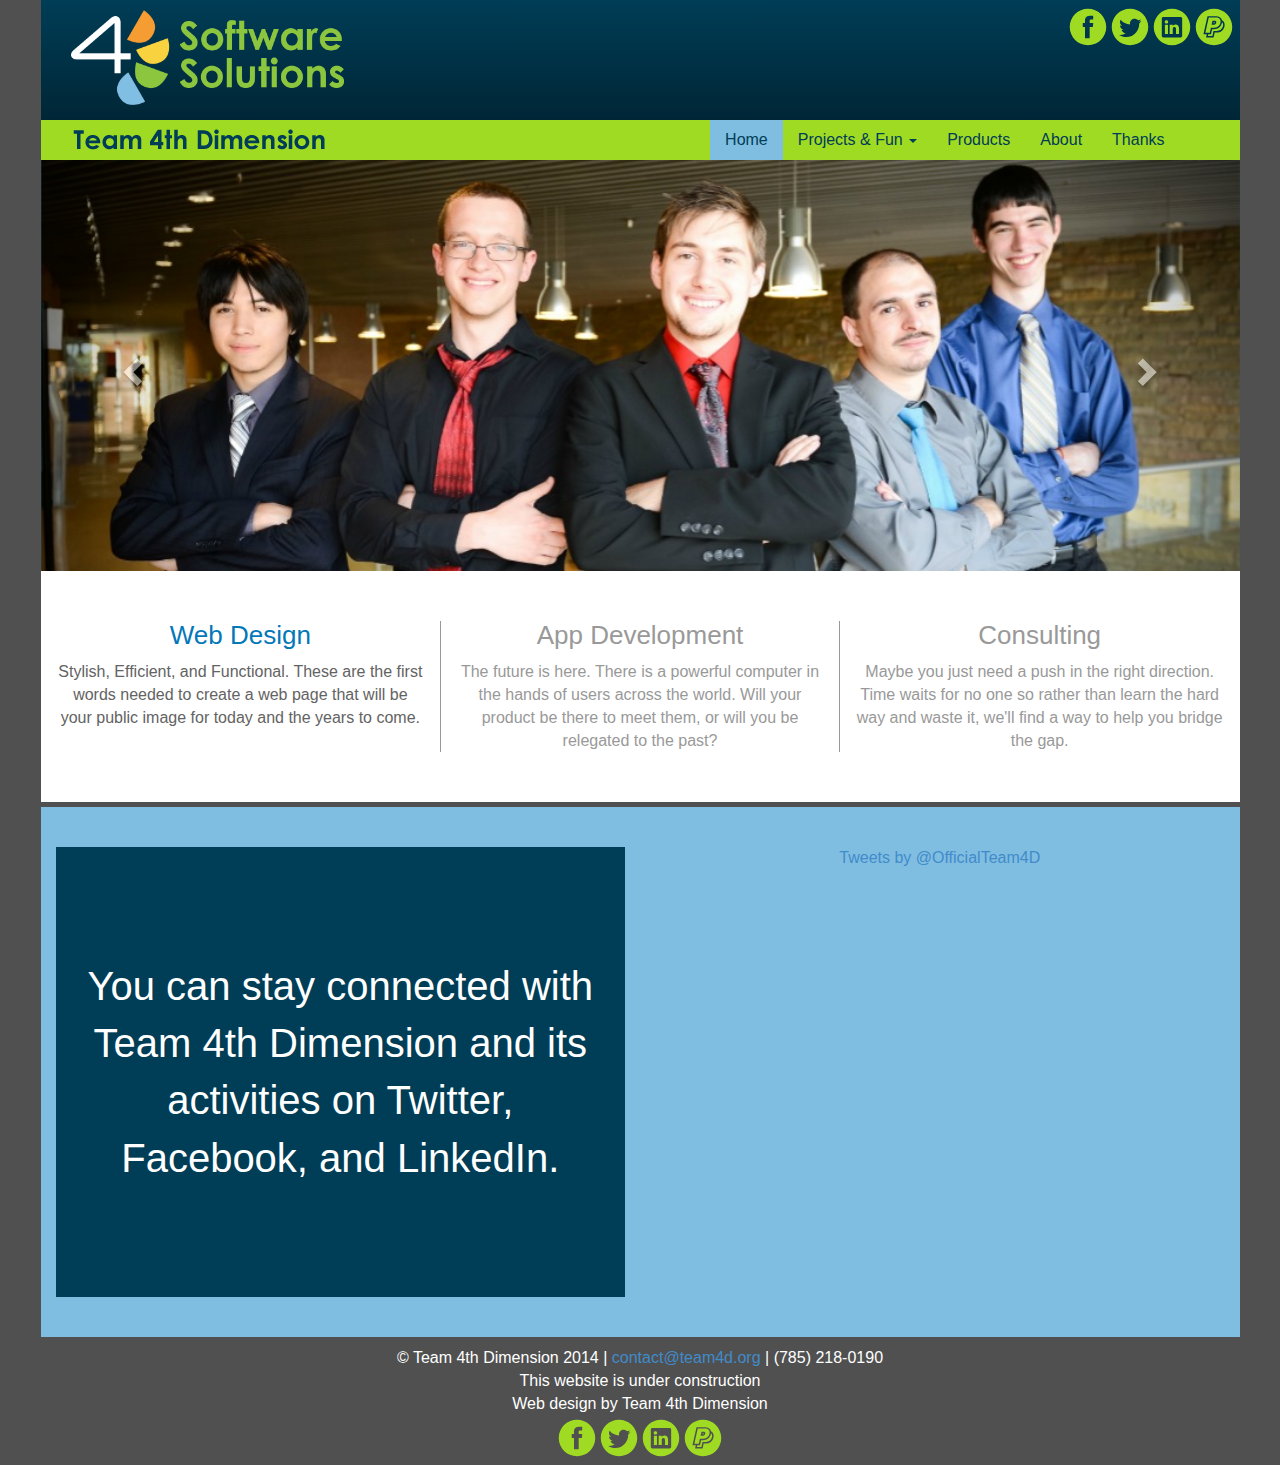
==== commit d7f06d04: "Facebook Feed Stand In" ====
--- a/Index.html
+++ b/Index.html
@@ -180,9 +180,12 @@
 			<!-- Social Media -->
 			<div class="row" id="social-feeds">
 				<div class="col-sm-6" style="text-align:center;">
-					<div class="fb-like-box" data-href="https://www.facebook.com/TeamFourthDimension" data-colorscheme="light" data-show-faces="true" data-header="false" data-stream="true" data-show-border="true"><img src="Images/fb_feed.PNG" style="height:450px;"></div>
-				</div>
-				<div class="col-sm-6" style="text-align:center;">
+					<!--<div class="fb-like-box" data-href="https://www.facebook.com/TeamFourthDimension" data-colorscheme="light" data-show-faces="true" data-header="false" data-stream="true" data-show-border="true"><img src="Images/fb_feed.PNG" style="height:450px;"></div>-->
+					<div style="background-color:#003D56;color:#FFF;height:450px;text-align:center;display:table-row;">
+						<div style="display:table-cell;vertical-align:middle;font-size:40px;padding:20px;">You can stay connected with Team 4th Dimension and its activities on Twitter, Facebook, and LinkedIn.</div>
+					</div>
+				</div>
+				<div id="social-box" class="col-sm-6" style="text-align:center;">
 					<a class="twitter-timeline"  href="https://twitter.com/OfficialTeam4D" data-widget-id="517177959354884098">Tweets by @OfficialTeam4D</a>
 					<script>!function(d,s,id){var js,fjs=d.getElementsByTagName(s)[0],p=/^http:/.test(d.location)?'http':'https';if(!d.getElementById(id)){js=d.createElement(s);js.id=id;js.src=p+"://platform.twitter.com/widgets.js";fjs.parentNode.insertBefore(js,fjs);}}(document,"script","twitter-wjs");</script>
 				</div>
@@ -199,7 +202,10 @@
 				</div>
 				<div class="col-sm-6 col-sm-pull-6">
 					<div class="embed-responsive embed-responsive-16by9">
-						<a href="Guide.pdf" target="_blank"><img src="featured.jpg" alt="Featured" style="width:50px;" /></a>
+						<a href="UserGuide.pdf" target="_blank"><img src="Images/featuregraphic.png" alt="Featured" style="width: 675px;"/></a>
+            <h5>
+            LolHelper User Guide 
+            </h5>
 					</div>
 				</div>
 			</div>
--- a/CSS/Index.css
+++ b/CSS/Index.css
@@ -398,6 +398,9 @@
 	.tab-7 div {
 		display: none !important;
 	}
+	#social-box {
+		margin-top: 30px;
+	}
 	/* Navbar */
 	.nav {
 		margin-top: 0px;
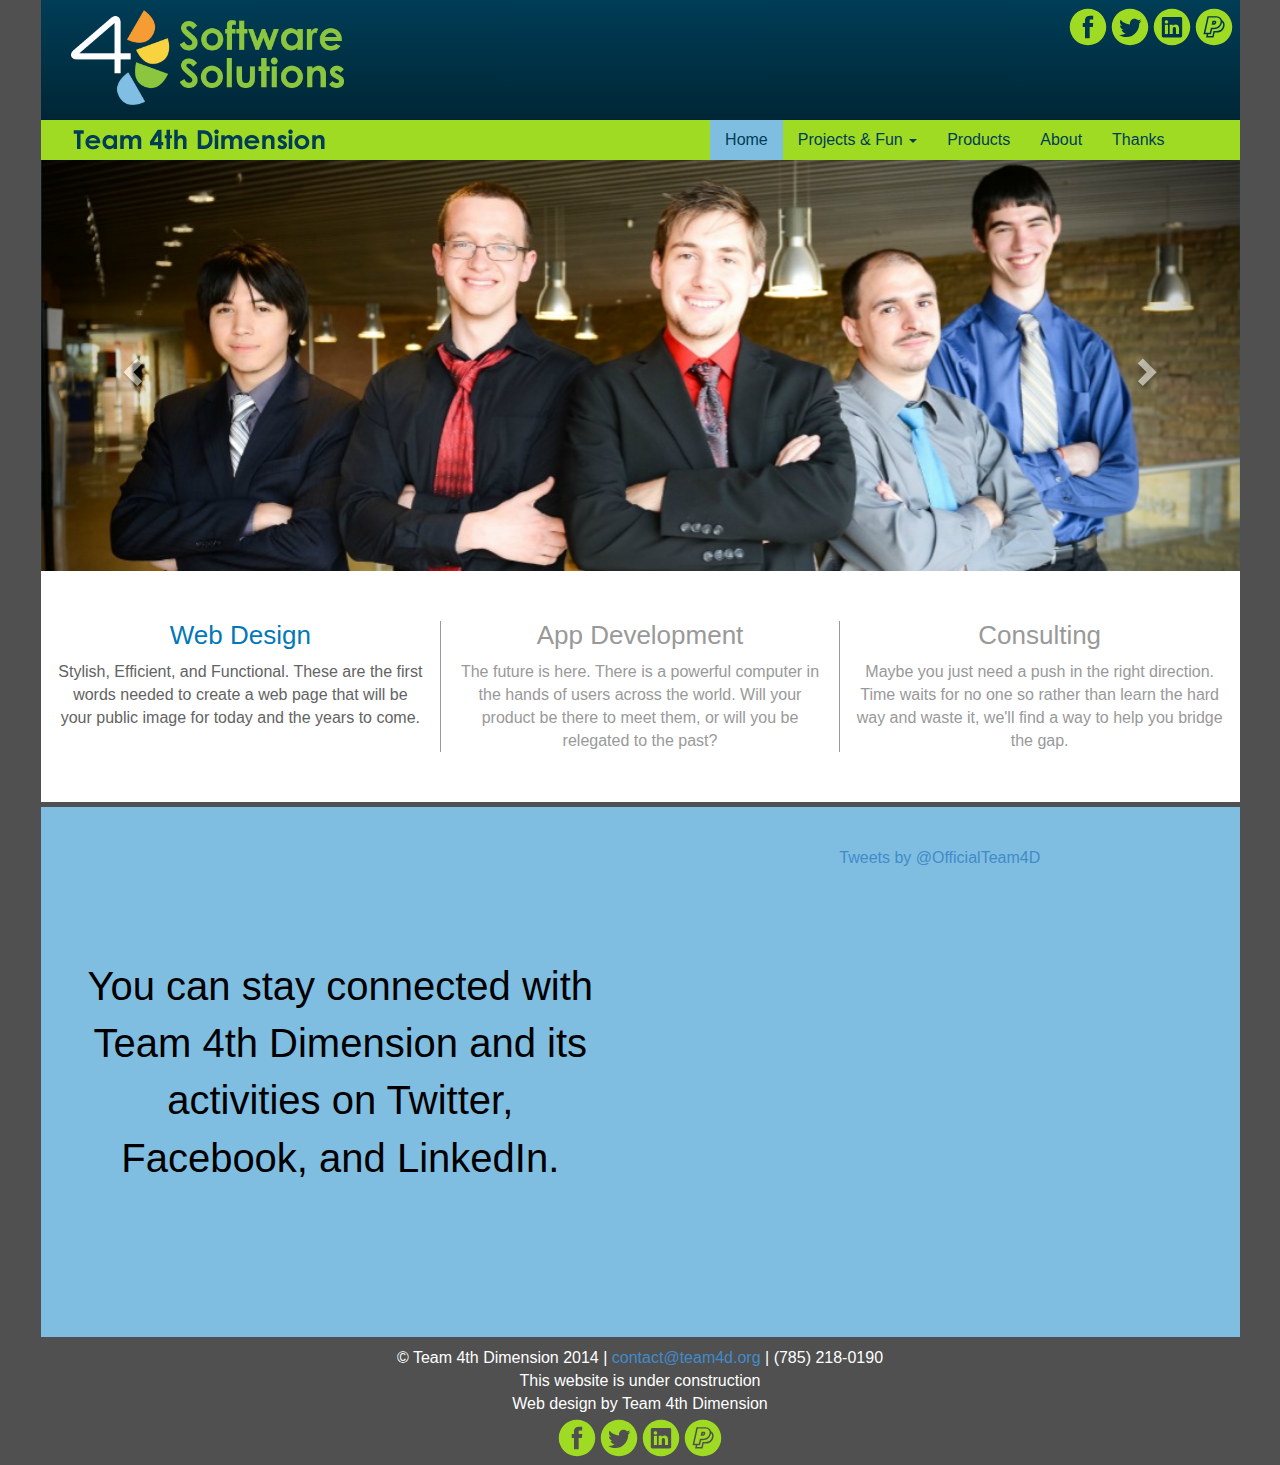
==== commit f4173a53: "updated home" ====
--- a/Index.html
+++ b/Index.html
@@ -11,7 +11,7 @@
 		<link rel="shortcut icon" href="favicon.ico">
 		<link rel="stylesheet" href="http://maxcdn.bootstrapcdn.com/bootstrap/3.2.0/css/bootstrap.min.css">
 		<link rel="stylesheet" href="CSS/Index.css">
-	</head>
+	</head>                                    
 	
 	<body>
 	<script>
@@ -181,9 +181,9 @@
 			<div class="row" id="social-feeds">
 				<div class="col-sm-6" style="text-align:center;">
 					<!--<div class="fb-like-box" data-href="https://www.facebook.com/TeamFourthDimension" data-colorscheme="light" data-show-faces="true" data-header="false" data-stream="true" data-show-border="true"><img src="Images/fb_feed.PNG" style="height:450px;"></div>-->
-					<div style="background-color:#003D56;color:#FFF;height:450px;text-align:center;display:table-row;">
-						<div style="display:table-cell;vertical-align:middle;font-size:40px;padding:20px;">You can stay connected with Team 4th Dimension and its activities on Twitter, Facebook, and LinkedIn.</div>
-					</div>
+					<div style="background-color:#7FBEE1;color:#000;height:450px;text-align:center; display:table-row;">
+						<div style="display:table-cell;vertical-align:middle;font-size:40px;padding:20px ;">You can stay connected with Team 4th Dimension and its activities on Twitter, Facebook, and LinkedIn.</div>				 
+        	</div>
 				</div>
 				<div id="social-box" class="col-sm-6" style="text-align:center;">
 					<a class="twitter-timeline"  href="https://twitter.com/OfficialTeam4D" data-widget-id="517177959354884098">Tweets by @OfficialTeam4D</a>
@@ -201,12 +201,8 @@
 					<p>LolHelper began as an idea between two friends who were planning for a class project at the University of Kansas. Thomas Ford and Alexa Varady presented the idea and it was an immediate hit gaining them the support of sixteen other programmers. In the following months the group came together and made a basic application for the class. Afterwards they wanted to take it further, as avid League of Legends fans they could not stop, the project was just too fun. The team decided to publish the application for the benefit of League of Legends fans everywhere. As League enthusiasts we take everything we want to see in a League mobile application and try to make it into a reality. Our team has a lot of experience playing League and we also employ the leader of the University of Kansas E-sports club Austin Hofmann. That being said we are not the only League players, we want your feedback, we want your ideas, and most of all we want to make LolHelper great!</p>
 				</div>
 				<div class="col-sm-6 col-sm-pull-6">
-					<div class="embed-responsive embed-responsive-16by9">
-						<a href="UserGuide.pdf" target="_blank"><img src="Images/featuregraphic.png" alt="Featured" style="width: 675px;"/></a>
-            <h5>
-            LolHelper User Guide 
-            </h5>
-					</div>
+						<a href="UserGuide.pdf" target="_blank"><img src="Images/featuregraphic.png" alt="Featured" class="row-img"/></a>
+						<h5>LolHelper User Guide</h5>
 				</div>
 			</div>
 			<div class="row" style="border-top:10px solid #505050;">
